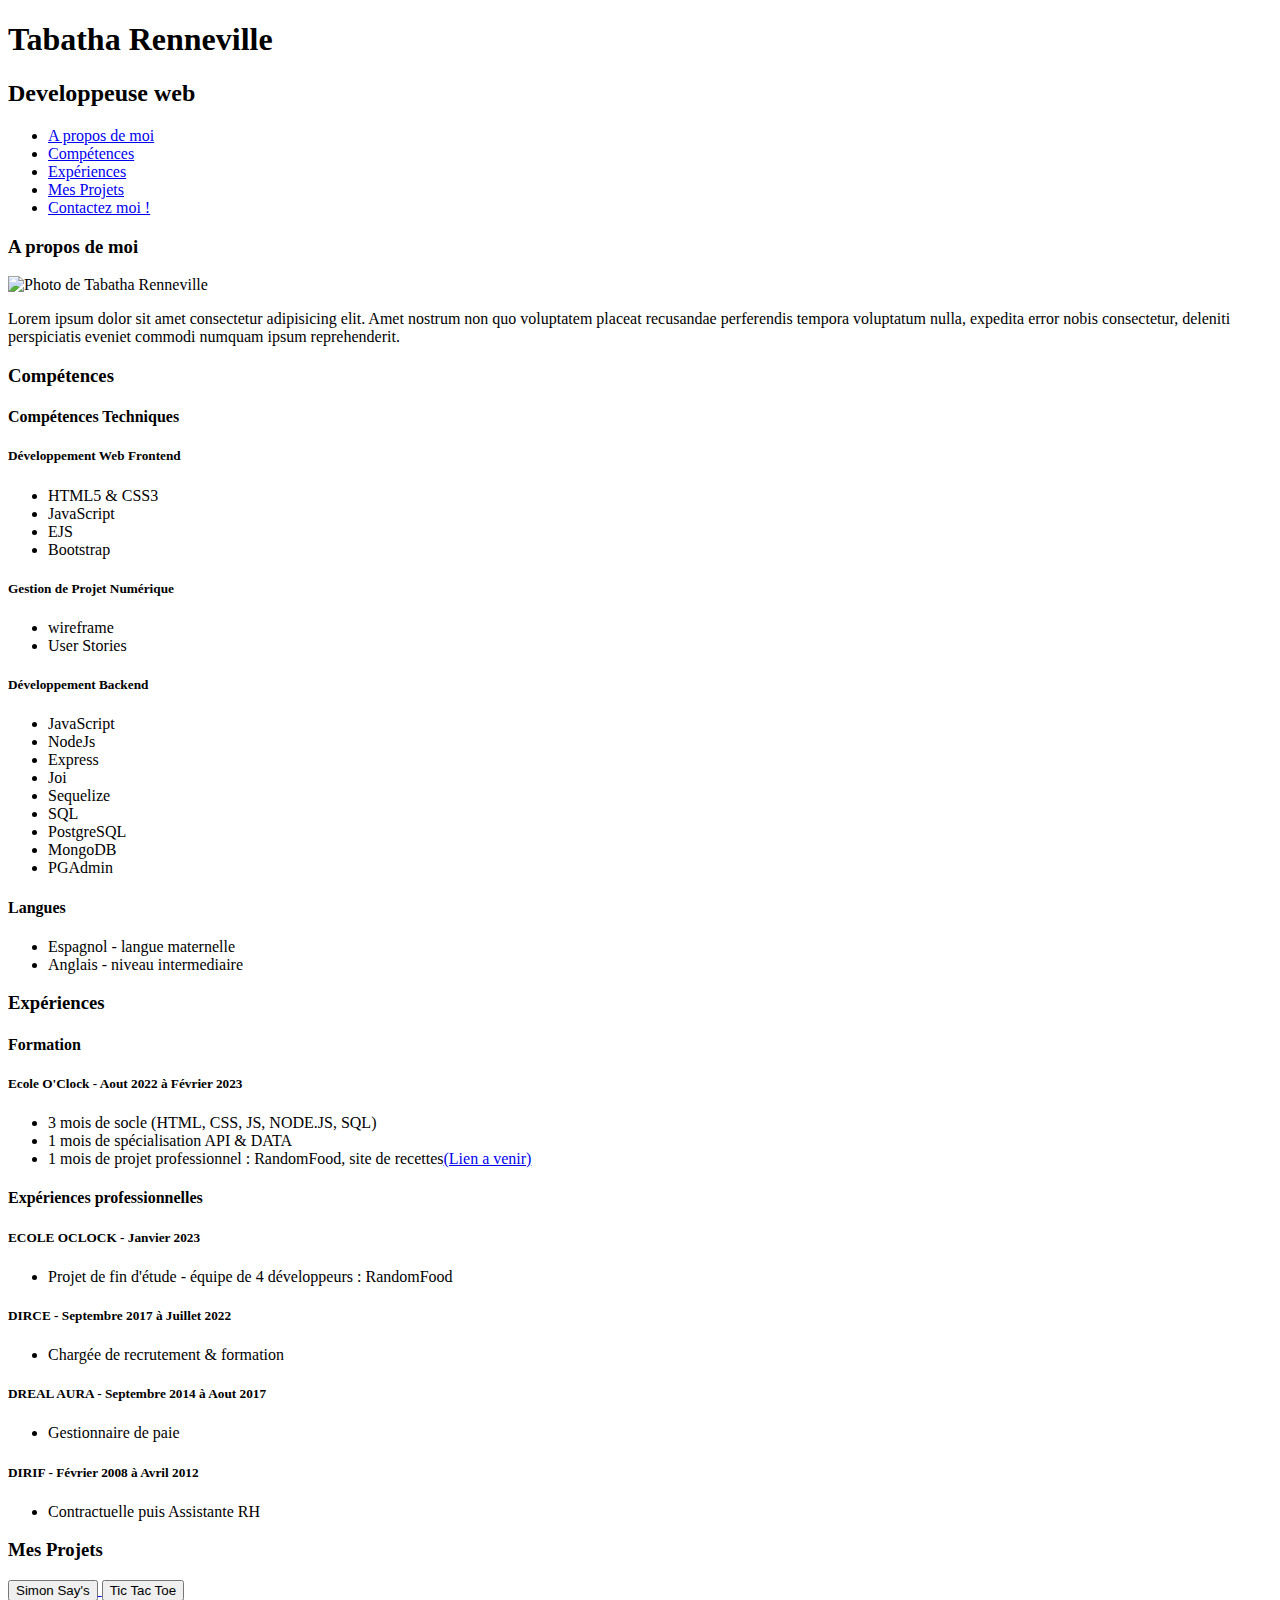
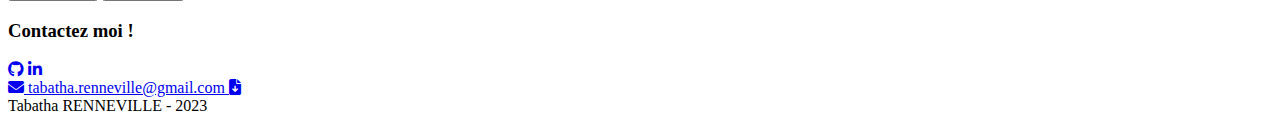
==== index.html @ 9746583f "html" ====
<!DOCTYPE html>
<html lang="fr">
<head>
    <meta charset="UTF-8">
    <meta http-equiv="X-UA-Compatible" content="IE=edge">
    <meta name="viewport" content="width=device-width, initial-scale=1.0">
    <link rel="stylesheet" href="./assets/CSS/reset.css">
    <link rel="stylesheet" href="./assets/CSS/style.css">
    <link rel="stylesheet" href="https://cdnjs.cloudflare.com/ajax/libs/font-awesome/6.2.1/css/all.min.css">

    <title>Tabatha Renneville</title>
</head>

<body>

    <header class="header">
        <div class="header_title">
            <h1> Tabatha Renneville</h1>
            <h2>Developpeuse web </h2>
        </div>  

        <nav class="nav">
            <ul class="nav_menu">
                <li>
                    <a href="#about_me">A propos de moi</a>
                </li>
                <li>
                    <a href="#skills">Compétences</a>
                </li>
                <li>
                  <a href="#xp">Expériences</a>
                </li>
                <li>
                    <a href="#project">Mes Projets</a>
                </li>
                
                <li>
                    <a href="#contact">Contactez moi !</a>
                </li>
            </ul>
        </nav>
    </header>

    <section class="about_me">

        <h3 class="section_title">A propos de moi</h3>

        <div class="about_me-details">
            <img src="./assets/img/IMG_20220808_101646.jpg" alt="Photo de Tabatha Renneville">
        
            <div class="about_me-text">
                <p>Lorem ipsum dolor sit amet consectetur adipisicing elit. Amet nostrum non quo voluptatem placeat recusandae perferendis tempora voluptatum nulla, expedita error nobis consectetur, deleniti perspiciatis eveniet commodi numquam ipsum reprehenderit.</p>
            </div>
        </div>
    </section>
    
    <section class="skills">

        <h3 class="section_title" id="skills">Compétences</h3>

        <div class="skills_div">

            <div class="skills_stack card">

                <h4 class="skill_stack card_title">Compétences Techniques</h4>
                <h5 class="skills_stack-title">Développement Web Frontend</h5> 
                <ul class="skills_stack list">
                    <li>HTML5 & CSS3</li>
                    <li>JavaScript</li>
                    <li>EJS</li>
                    <li>Bootstrap</li>
                </ul>
                <h5 class="skills_stack-title">Gestion de Projet Numérique</h5>
                <ul class="skills_stack list">
                    <li>wireframe</li>
                    <li>User Stories</li>
                </ul>
                <h5 class="skills_stack-title">Développement Backend</h5>
                <ul class="skills_stack list">                 
                    <li>JavaScript</li>
                    <li>NodeJs</li>
                    <li>Express</li>
                    <li>Joi</li> 
                    <li>Sequelize</li>
                    <li>SQL</li>
                    <li>PostgreSQL</li> 
                    <li>MongoDB</li>
                    <li>PGAdmin</li>
                </ul>

            </div>

            <div class="skills_language">
                
                <h4 class="skills_language card_title">Langues</h4>
                <ul class="skills_language list">
                    <li>Espagnol - langue maternelle </li>
                    <li>Anglais - niveau intermediaire</li>
                </ul>

            </div>

        </div>

    </section>

    <section class="xp">
        
        <h3 class="section_title" id="xp">Expériences</h3>

        <div class="xp_details">

            <div class="xp_formation card">

                <h4 class="xp_title card_title"> Formation </h4>
                
                <h5 class="xp_formation-title"> Ecole O'Clock - Aout 2022 à Février 2023</h5>
                
                <ul class=" list">
                    <li>3 mois de socle (HTML, CSS, JS, NODE.JS, SQL)</li>
                    <li>1 mois de spécialisation API & DATA</li>
                    <li>1 mois de projet professionnel : RandomFood, site de recettes<a href="#">(Lien a venir)</a></li>
                </ul>
                
            </div>
            
            <div class="xp_xp card">

                <h4 class="xp_title card_title"> Expériences professionnelles </h4>

                <h5 class="xp_xp-title">ECOLE OCLOCK - Janvier 2023 </h5>
                <ul class=" list">
                    <li> Projet de fin d'étude - équipe de 4 développeurs : RandomFood</li>
                </ul> 

                    <h5 class="xp_xp-title">DIRCE - Septembre 2017 à Juillet 2022</h5>
                <ul class=" list">
                    <li>Chargée de recrutement & formation</li>
                </ul>

                    <h5 class="xp_xp-title">DREAL AURA - Septembre 2014 à Aout 2017</h5>
                <ul class=" list">
                    <li>Gestionnaire de paie</li>
                </ul>

                    <h5 class="xp_xp-title">DIRIF - Février 2008 à Avril 2012</h5>
                <ul class=" list">
                    <li>Contractuelle puis Assistante RH</li>
                </ul>   

            </div>

        </div>

    </section>

    <section class="project">

        <h3 class="section_title" id="project">Mes Projets</h3>

        <div class="project_links">
            <a href="/games/SimonSays/SimonSays.html"> 
            <button>Simon Say's </button>  
            </a>        
            <a href="/games/tic_tac_toe/tic_tac_toe.html">
                <button>Tic Tac Toe</button>  
            </a>
        </div>

    </section>

    <section class="contact">
        <h3 class="section_title" id="contact"> Contactez moi !</h3>
        <div class="contact_div">
          
            <div class="social_media">
                <a href="https://github.com/TabathaRenneville"><i class="fab fa-github"> </i></a> 
                <a href="http://www.linkedin.com/in/TabathaRenneville"><i class="fab fa-linkedin-in"></i> </a>
            </div>

            <div class="information">
                <a href="mailto:tabatha.renneville@gmail.com"> <i class="fa-solid fa-envelope"> </i> <span> tabatha.renneville@gmail.com</span> </a>
               
                <a href="./assets/img/CV_TabathaRenneville.pdf"download><i class="fa-solid fa-file-arrow-down"></i> </a>
            </div>

        </div>

    </section>

    <footer class="footer"> Tabatha RENNEVILLE - 2023 </footer>

    

</body>
</html>
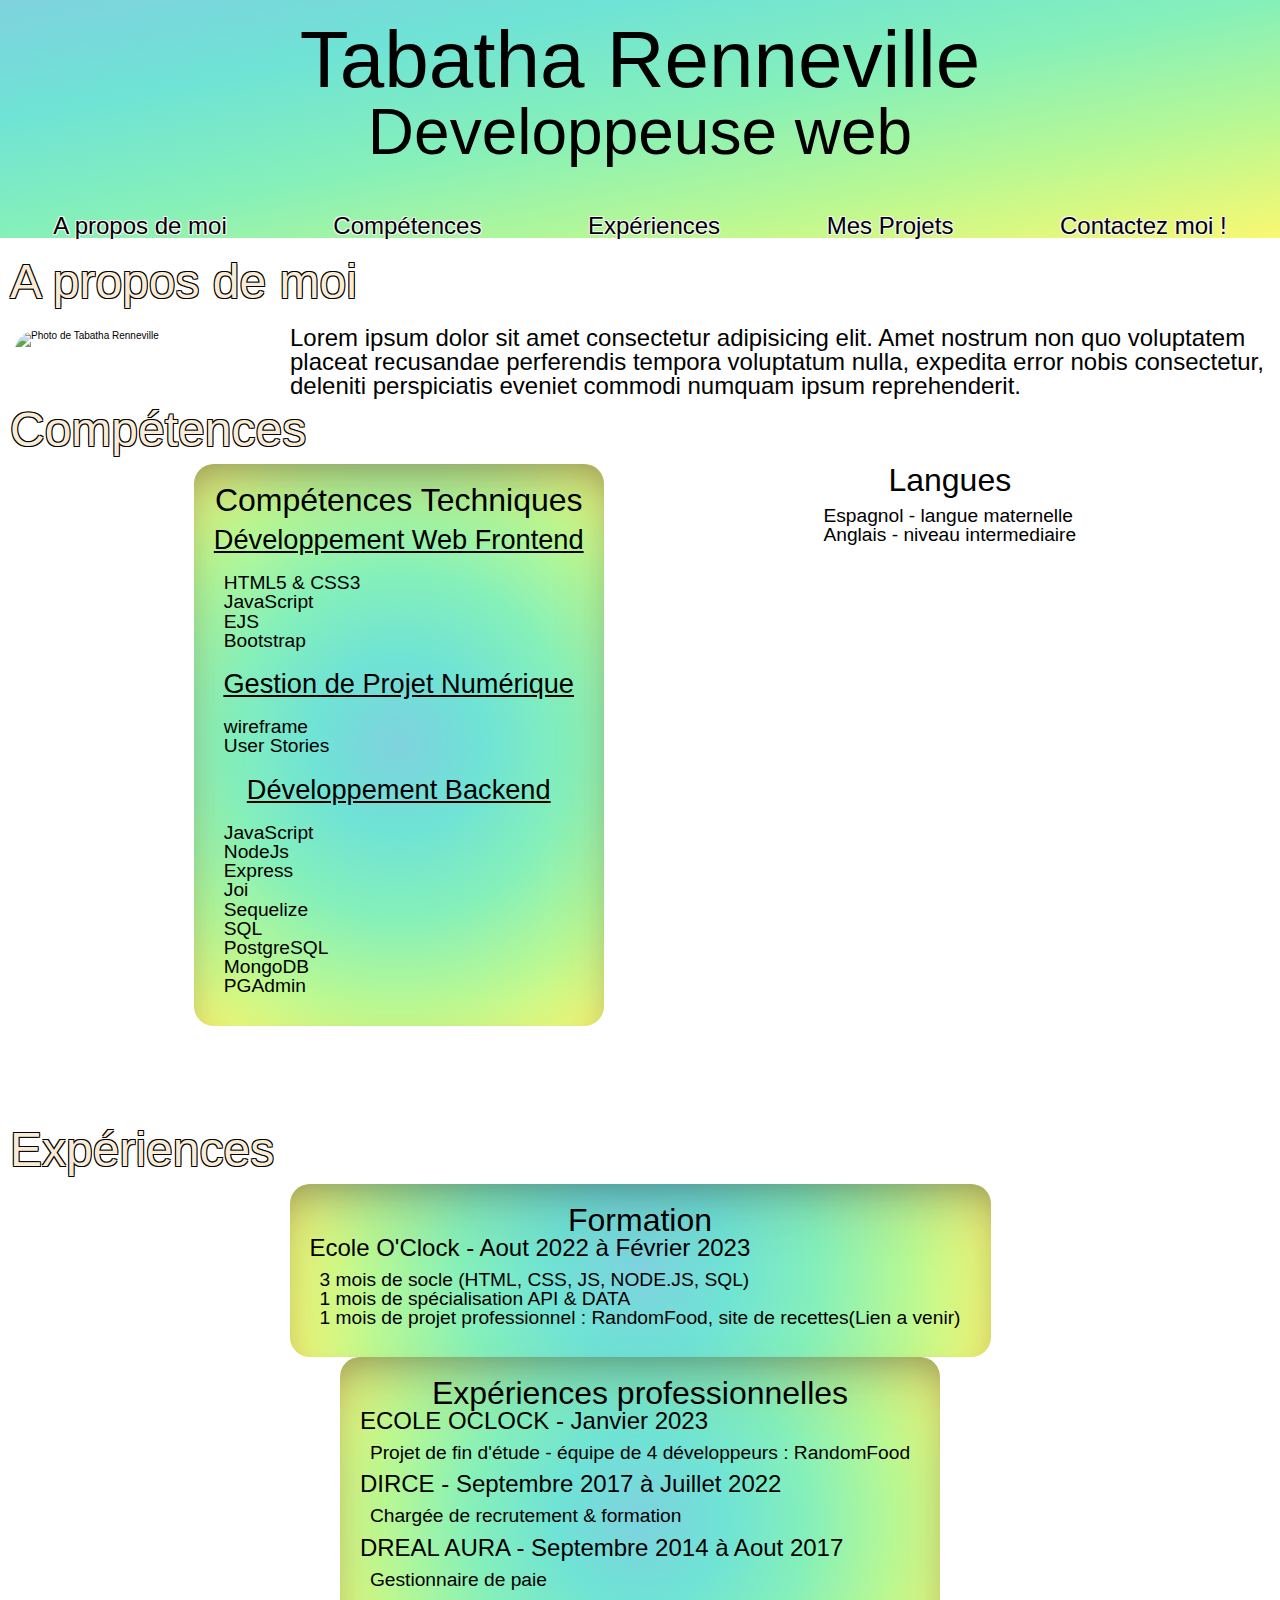
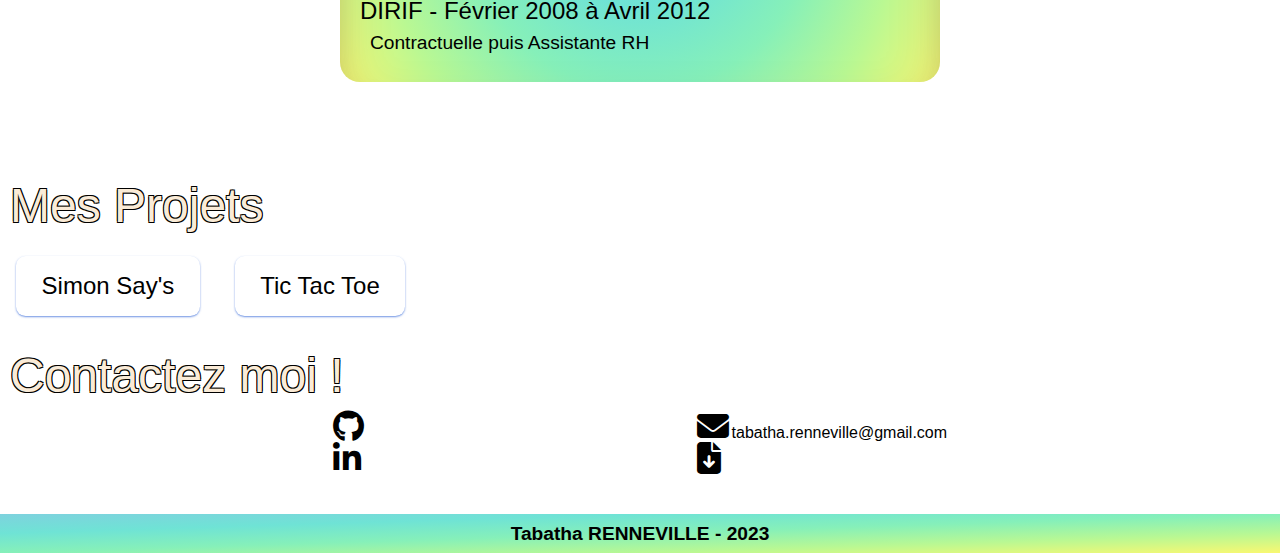
==== commit 8b284b72: "ajout projets" ====
--- a/index.html
+++ b/index.html
@@ -190,7 +190,5 @@
 
     <footer class="footer"> Tabatha RENNEVILLE - 2023 </footer>
 
-    
-
 </body>
 </html>--- a/assets/CSS/style.css
+++ b/assets/CSS/style.css
@@ -0,0 +1,195 @@
+body{
+    font-size: 62.5%;
+    font-family: Verdana, Geneva, Tahoma, sans-serif;
+}
+
+header {
+    background-image: linear-gradient(to right bottom, #7ed2de, #6fe3d5, #86f0b9, #b9f893, #f9f871);
+    width: 100%;
+    height: 50%;
+}
+
+a{
+    text-decoration: none;
+    color:  inherit;
+}
+
+.header_title{
+    flex-direction: column;
+    justify-content: center;
+    display: flex;
+    padding: 20px 0;
+    text-align: center;
+    color: black;
+    
+}
+
+.header_title h1 {
+    font-size: 5rem;
+}
+
+.header_title h2 {
+    font-size: 4rem;
+}
+
+.nav{
+    padding-top: 30px;
+}
+
+.nav_menu{
+    justify-content: space-around;
+    display: flex;
+    font-size: 1.5rem;
+    color: black;
+    text-shadow: whitesmoke 1px 1px, whitesmoke -1px 1px, whitesmoke -1px -1px, whitesmoke 1px -1px;
+}
+
+section {
+    flex-direction: column;
+    display: flex;
+    padding-top: 10px;
+}
+
+.section_title{
+    color: antiquewhite;
+    text-shadow: #000000 1px 1px, #000000 -1px 1px, #000000 -1px -1px, #000000 1px -1px;
+    font-size: 3rem;
+    padding: 10px;
+}
+
+.skills_div{
+    gap: 1rem;
+    flex-wrap: wrap;
+    justify-content: space-evenly;
+    display: flex;
+    margin-bottom: 80px;
+}
+
+.card{
+    box-shadow:rgba(50, 50, 93, 0.25) 0px 30px 60px -12px inset, rgba(0, 0, 0, 0.3) 0px 18px 36px -18px inset;
+    border-radius: 20px;
+    padding: 20px;
+    background-image: radial-gradient(circle, #7ed2de, #6fe3d5, #86f0b9, #b9f893, #f9f871);    
+}
+
+.card_title{
+    font-size: 2rem;
+    text-align: center;
+}
+
+.skills_stack-title{
+    font-size: 1.7rem;
+    padding: 10px 0;
+    text-align: center;
+    text-decoration-line: underline;
+}
+
+.list{
+    border-radius: 0 0 20px 20px;
+    height: fit-content;
+    padding: 10px;
+    background-color: var(--color-cloud-grey);
+    font-size: 1.2rem;
+}
+
+.xp_details{
+    flex-wrap: wrap;
+    justify-content: space-evenly;
+    display: flex;
+    margin-bottom: 80px;
+}
+
+.xp h5{
+    font-size: 1.5rem;
+}
+
+.project_links button{
+        background-color: #fff;
+        border: 0 solid #adcdf8;
+        border-radius: 0.6rem;
+        box-sizing: border-box;
+        cursor: pointer;
+        font-size: 1.5rem;
+        padding: 1rem 1.6rem;
+        text-align: center;
+        transition: all .1s cubic-bezier(.4, 0, .2, 1);
+        box-shadow: 0px 1px 2px rgba(53, 105, 216, 0.719);
+        margin: 1rem;
+    
+    }
+    
+.project_links button:hover {
+        background-color: #7ed2de;
+        color: #f9f871;
+}
+
+.about_me{
+    flex-direction: column;
+    display: flex;
+}
+.about_me-details{
+    display: flex;
+    flex-direction: row;
+}
+
+.about_me img{
+    border-radius: 100px 100px / 100px 100px;
+    width: 10%;
+    min-width: 250px; 
+    padding: 15px;   
+}
+
+.about_me-text{
+    font-size: 1.5rem;
+    height: 50px;
+    margin: 10px;
+}
+
+.contact{
+    padding-bottom: 40px;
+}
+
+.contact_title{
+    font-size: 2rem;
+    text-align: center;
+    padding: 10px;
+
+}
+
+.contact_div{
+    justify-content: space-evenly;
+    display: flex;
+    align-items: center;
+}
+
+.contact i {
+    font-size: 2rem;
+    cursor: pointer;
+    color: black;
+}
+
+.contact span {
+    font-size: 1rem;
+}
+
+.social_media{
+    justify-content: space-evenly;
+    display: flex;
+    flex-direction: column;
+
+}
+
+.information{
+    justify-content: space-evenly;
+    display: flex;
+    flex-direction: column;
+}
+
+.footer {
+    padding: 10px 0;
+    background-image: linear-gradient(to right bottom, #7ed2de, #6fe3d5, #86f0b9, #b9f893, #f9f871);
+    font-size: 1.2rem;
+    font-weight: 600;
+    text-align: center;
+}
+
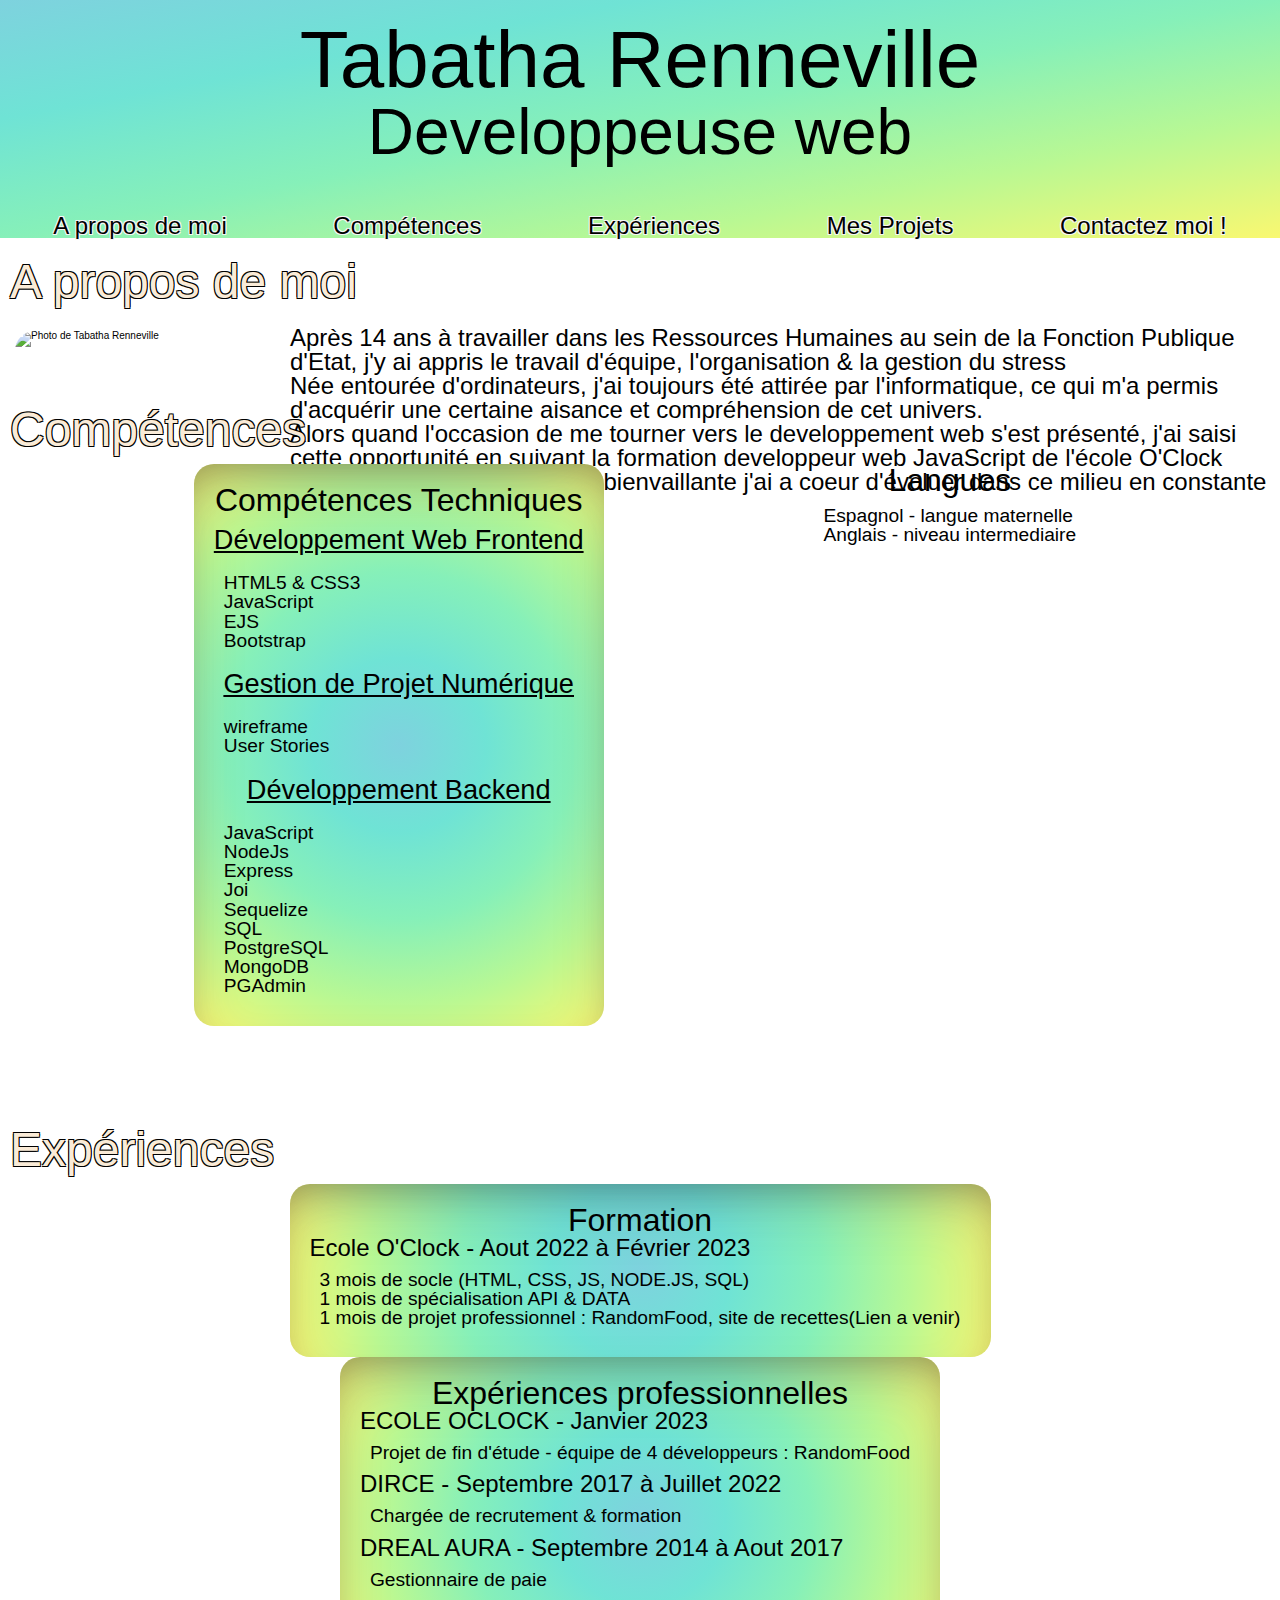
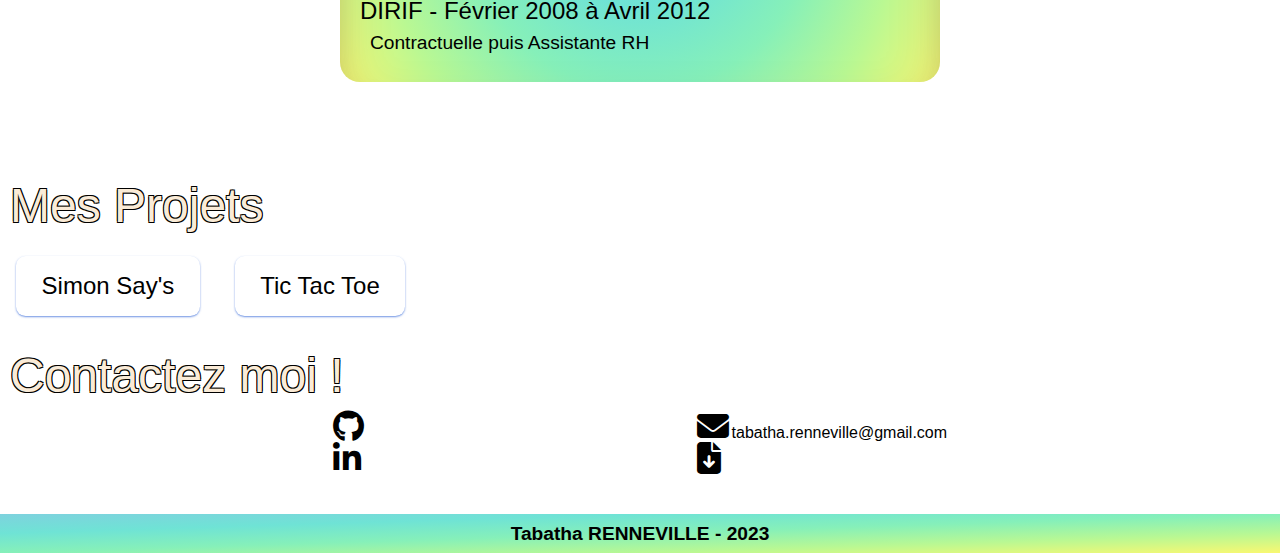
==== commit e616e134: "about me" ====
--- a/index.html
+++ b/index.html
@@ -49,7 +49,10 @@
             <img src="./assets/img/IMG_20220808_101646.jpg" alt="Photo de Tabatha Renneville">
         
             <div class="about_me-text">
-                <p>Lorem ipsum dolor sit amet consectetur adipisicing elit. Amet nostrum non quo voluptatem placeat recusandae perferendis tempora voluptatum nulla, expedita error nobis consectetur, deleniti perspiciatis eveniet commodi numquam ipsum reprehenderit.</p>
+                <p>Après 14 ans à travailler dans les Ressources Humaines au sein de la Fonction Publique d'Etat, j'y ai appris le travail d'équipe, l'organisation & la gestion du stress </p>
+                <p> Née entourée d'ordinateurs, j'ai toujours été attirée par l'informatique, ce qui m'a permis d'acquérir une certaine aisance et compréhension de cet univers.</p>
+                <p>Alors quand l'occasion de me tourner vers le developpement web s'est présenté, j'ai saisi cette opportunité en suivant la formation developpeur web JavaScript de l'école O'Clock</p>
+                <p>Dynamique, enthousiasthe & bienvaillante j'ai a coeur d'évoluer dans ce milieu en constante évolution.</p>
             </div>
         </div>
     </section>
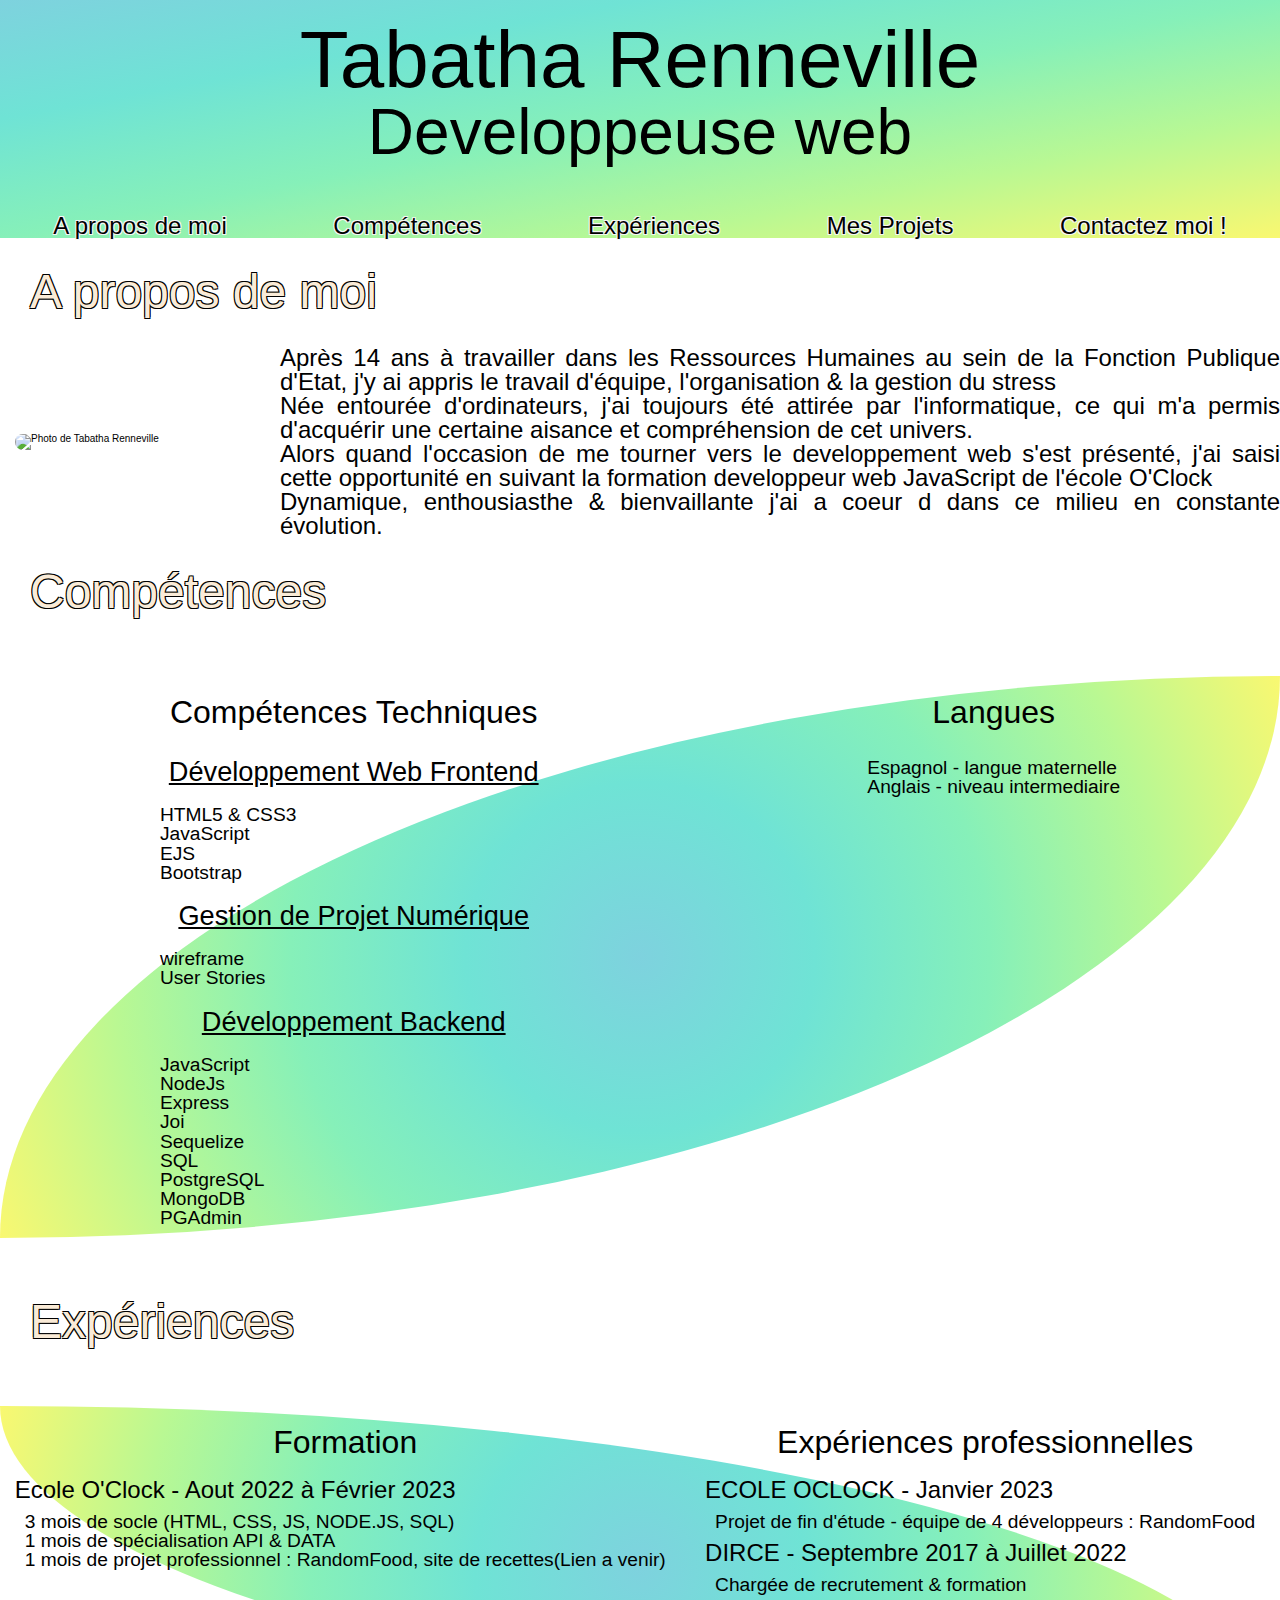
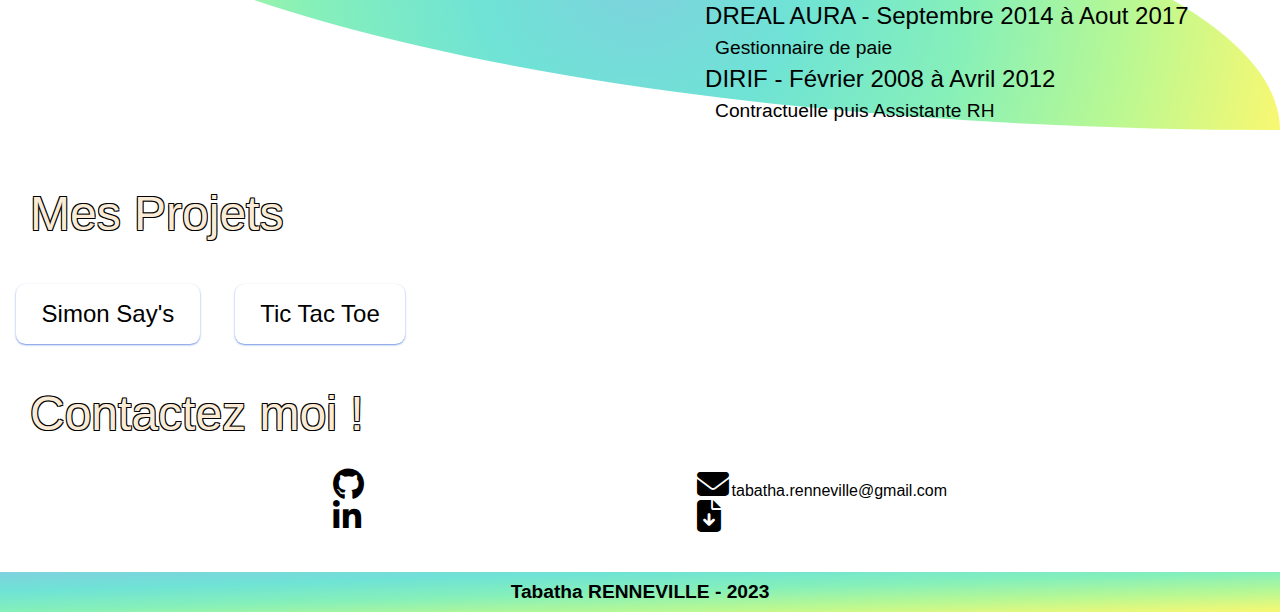
==== commit 58332233: "modif background" ====
--- a/index.html
+++ b/index.html
@@ -52,7 +52,7 @@
                 <p>Après 14 ans à travailler dans les Ressources Humaines au sein de la Fonction Publique d'Etat, j'y ai appris le travail d'équipe, l'organisation & la gestion du stress </p>
                 <p> Née entourée d'ordinateurs, j'ai toujours été attirée par l'informatique, ce qui m'a permis d'acquérir une certaine aisance et compréhension de cet univers.</p>
                 <p>Alors quand l'occasion de me tourner vers le developpement web s'est présenté, j'ai saisi cette opportunité en suivant la formation developpeur web JavaScript de l'école O'Clock</p>
-                <p>Dynamique, enthousiasthe & bienvaillante j'ai a coeur d'évoluer dans ce milieu en constante évolution.</p>
+                <p>Dynamique, enthousiasthe & bienvaillante j'ai a coeur d dans ce milieu en constante évolution.</p>
             </div>
         </div>
     </section>
@@ -63,7 +63,7 @@
 
         <div class="skills_div">
 
-            <div class="skills_stack card">
+            <div class="skills_stack">
 
                 <h4 class="skill_stack card_title">Compétences Techniques</h4>
                 <h5 class="skills_stack-title">Développement Web Frontend</h5> 
@@ -113,7 +113,7 @@
 
         <div class="xp_details">
 
-            <div class="xp_formation card">
+            <div class="xp_formation">
 
                 <h4 class="xp_title card_title"> Formation </h4>
                 
@@ -127,7 +127,7 @@
                 
             </div>
             
-            <div class="xp_xp card">
+            <div class="xp_xp">
 
                 <h4 class="xp_title card_title"> Expériences professionnelles </h4>
 
--- a/assets/CSS/style.css
+++ b/assets/CSS/style.css
@@ -47,35 +47,33 @@
 section {
     flex-direction: column;
     display: flex;
-    padding-top: 10px;
 }
 
 .section_title{
     color: antiquewhite;
     text-shadow: #000000 1px 1px, #000000 -1px 1px, #000000 -1px -1px, #000000 1px -1px;
     font-size: 3rem;
-    padding: 10px;
+    padding: 30px;
+    
 }
 
 .skills_div{
-    gap: 1rem;
+    margin: 30px 0; 
     flex-wrap: wrap;
-    justify-content: space-evenly;
+    justify-content: space-around;
     display: flex;
-    margin-bottom: 80px;
-}
-
-.card{
-    box-shadow:rgba(50, 50, 93, 0.25) 0px 30px 60px -12px inset, rgba(0, 0, 0, 0.3) 0px 18px 36px -18px inset;
-    border-radius: 20px;
-    padding: 20px;
-    background-image: radial-gradient(circle, #7ed2de, #6fe3d5, #86f0b9, #b9f893, #f9f871);    
+    background-image: radial-gradient(circle, #7ed2de, #6fe3d5, #86f0b9, #b9f893, #f9f871);  
+    border-bottom-right-radius: 100%;
+    border-top-left-radius: 100%;
 }
 
 .card_title{
     font-size: 2rem;
     text-align: center;
+    padding: 20px;
 }
+
+
 
 .skills_stack-title{
     font-size: 1.7rem;
@@ -93,10 +91,14 @@
 }
 
 .xp_details{
+    margin: 30px 0; 
     flex-wrap: wrap;
-    justify-content: space-evenly;
+    justify-content: space-around;
     display: flex;
-    margin-bottom: 80px;
+    background-image: radial-gradient(circle, #7ed2de, #6fe3d5, #86f0b9, #b9f893, #f9f871);  
+    border-bottom-left-radius: 100%;
+    border-top-right-radius: 100%;
+   
 }
 
 .xp h5{
@@ -130,6 +132,7 @@
 .about_me-details{
     display: flex;
     flex-direction: row;
+    align-items: center;
 }
 
 .about_me img{
@@ -141,8 +144,7 @@
 
 .about_me-text{
     font-size: 1.5rem;
-    height: 50px;
-    margin: 10px;
+    text-align: justify;
 }
 
 .contact{
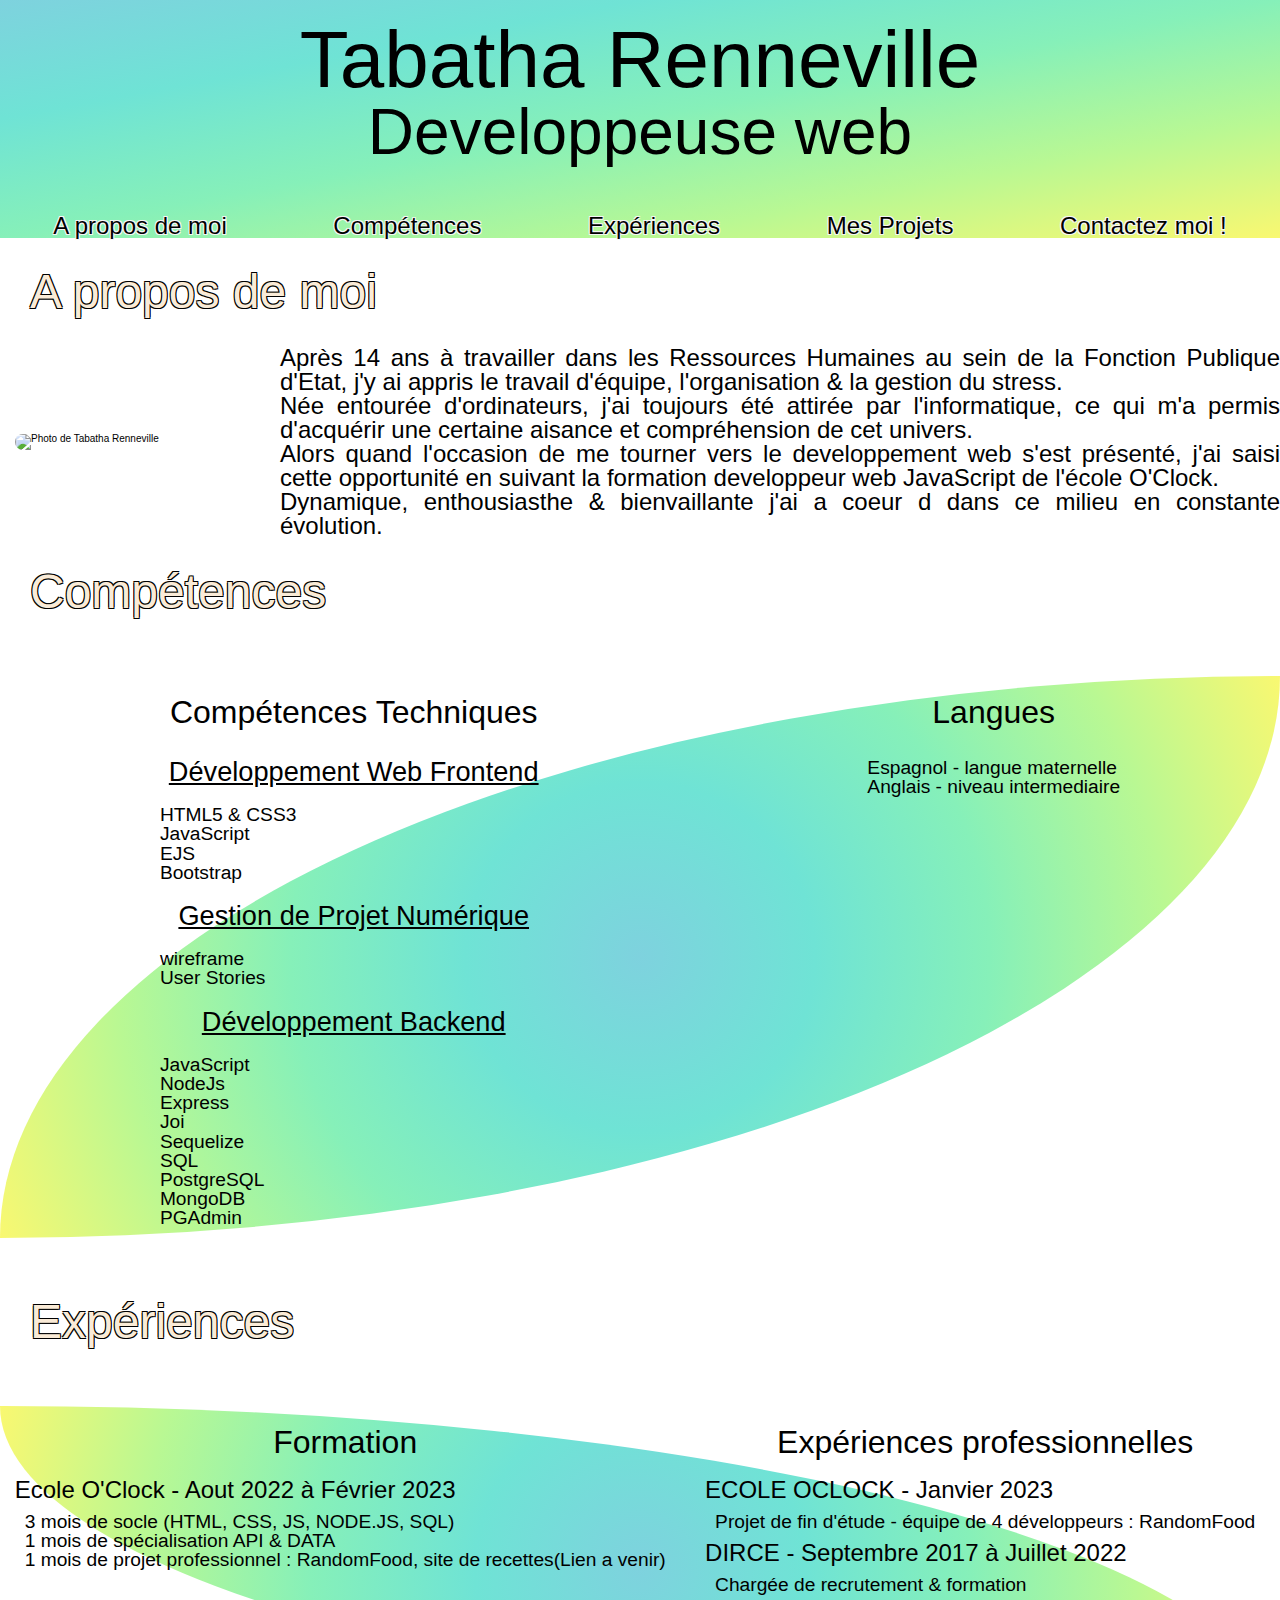
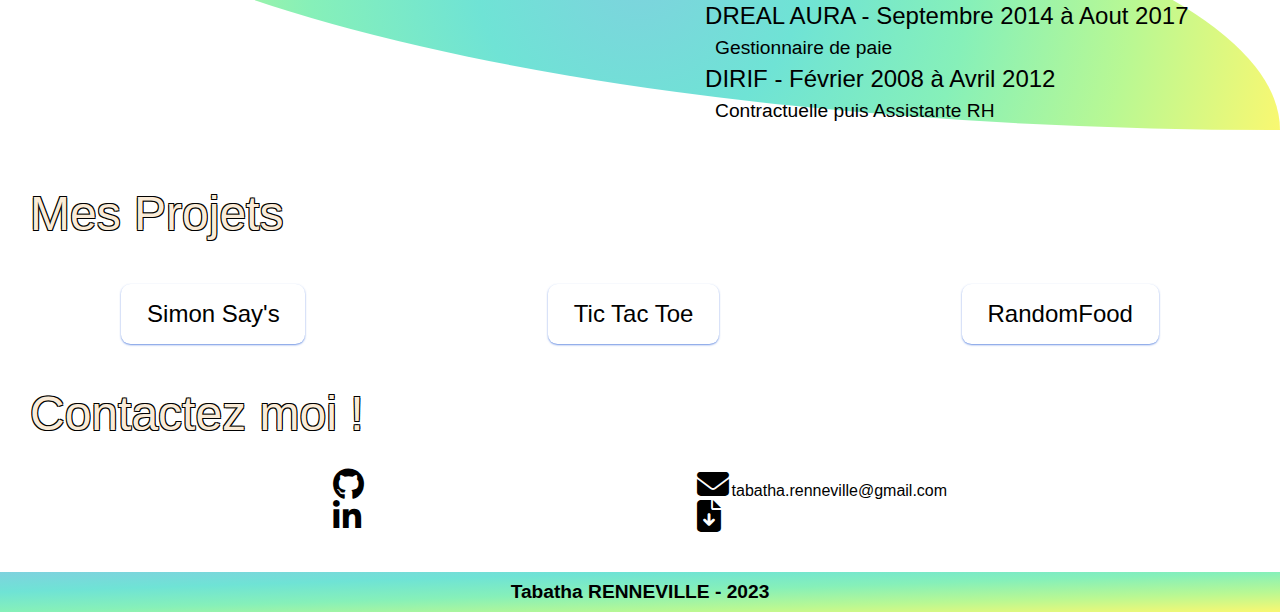
==== commit e606d488: "ajout randomfood error" ====
--- a/index.html
+++ b/index.html
@@ -49,9 +49,9 @@
             <img src="./assets/img/IMG_20220808_101646.jpg" alt="Photo de Tabatha Renneville">
         
             <div class="about_me-text">
-                <p>Après 14 ans à travailler dans les Ressources Humaines au sein de la Fonction Publique d'Etat, j'y ai appris le travail d'équipe, l'organisation & la gestion du stress </p>
+                <p>Après 14 ans à travailler dans les Ressources Humaines au sein de la Fonction Publique d'Etat, j'y ai appris le travail d'équipe, l'organisation & la gestion du stress. </p>
                 <p> Née entourée d'ordinateurs, j'ai toujours été attirée par l'informatique, ce qui m'a permis d'acquérir une certaine aisance et compréhension de cet univers.</p>
-                <p>Alors quand l'occasion de me tourner vers le developpement web s'est présenté, j'ai saisi cette opportunité en suivant la formation developpeur web JavaScript de l'école O'Clock</p>
+                <p>Alors quand l'occasion de me tourner vers le developpement web s'est présenté, j'ai saisi cette opportunité en suivant la formation developpeur web JavaScript de l'école O'Clock.</p>
                 <p>Dynamique, enthousiasthe & bienvaillante j'ai a coeur d dans ce milieu en constante évolution.</p>
             </div>
         </div>
@@ -168,6 +168,9 @@
             <a href="/games/tic_tac_toe/tic_tac_toe.html">
                 <button>Tic Tac Toe</button>  
             </a>
+            <a href="./games/random.html">
+                <button>RandomFood</button>  
+            </a>
         </div>
 
     </section>
--- a/assets/CSS/style.css
+++ b/assets/CSS/style.css
@@ -103,6 +103,11 @@
 
 .xp h5{
     font-size: 1.5rem;
+}
+
+.project_links{
+    display: flex;
+    justify-content: space-around;
 }
 
 .project_links button{
@@ -195,3 +200,5 @@
     text-align: center;
 }
 
+
+/* ====================== MEDIA QUERIES ============================== */
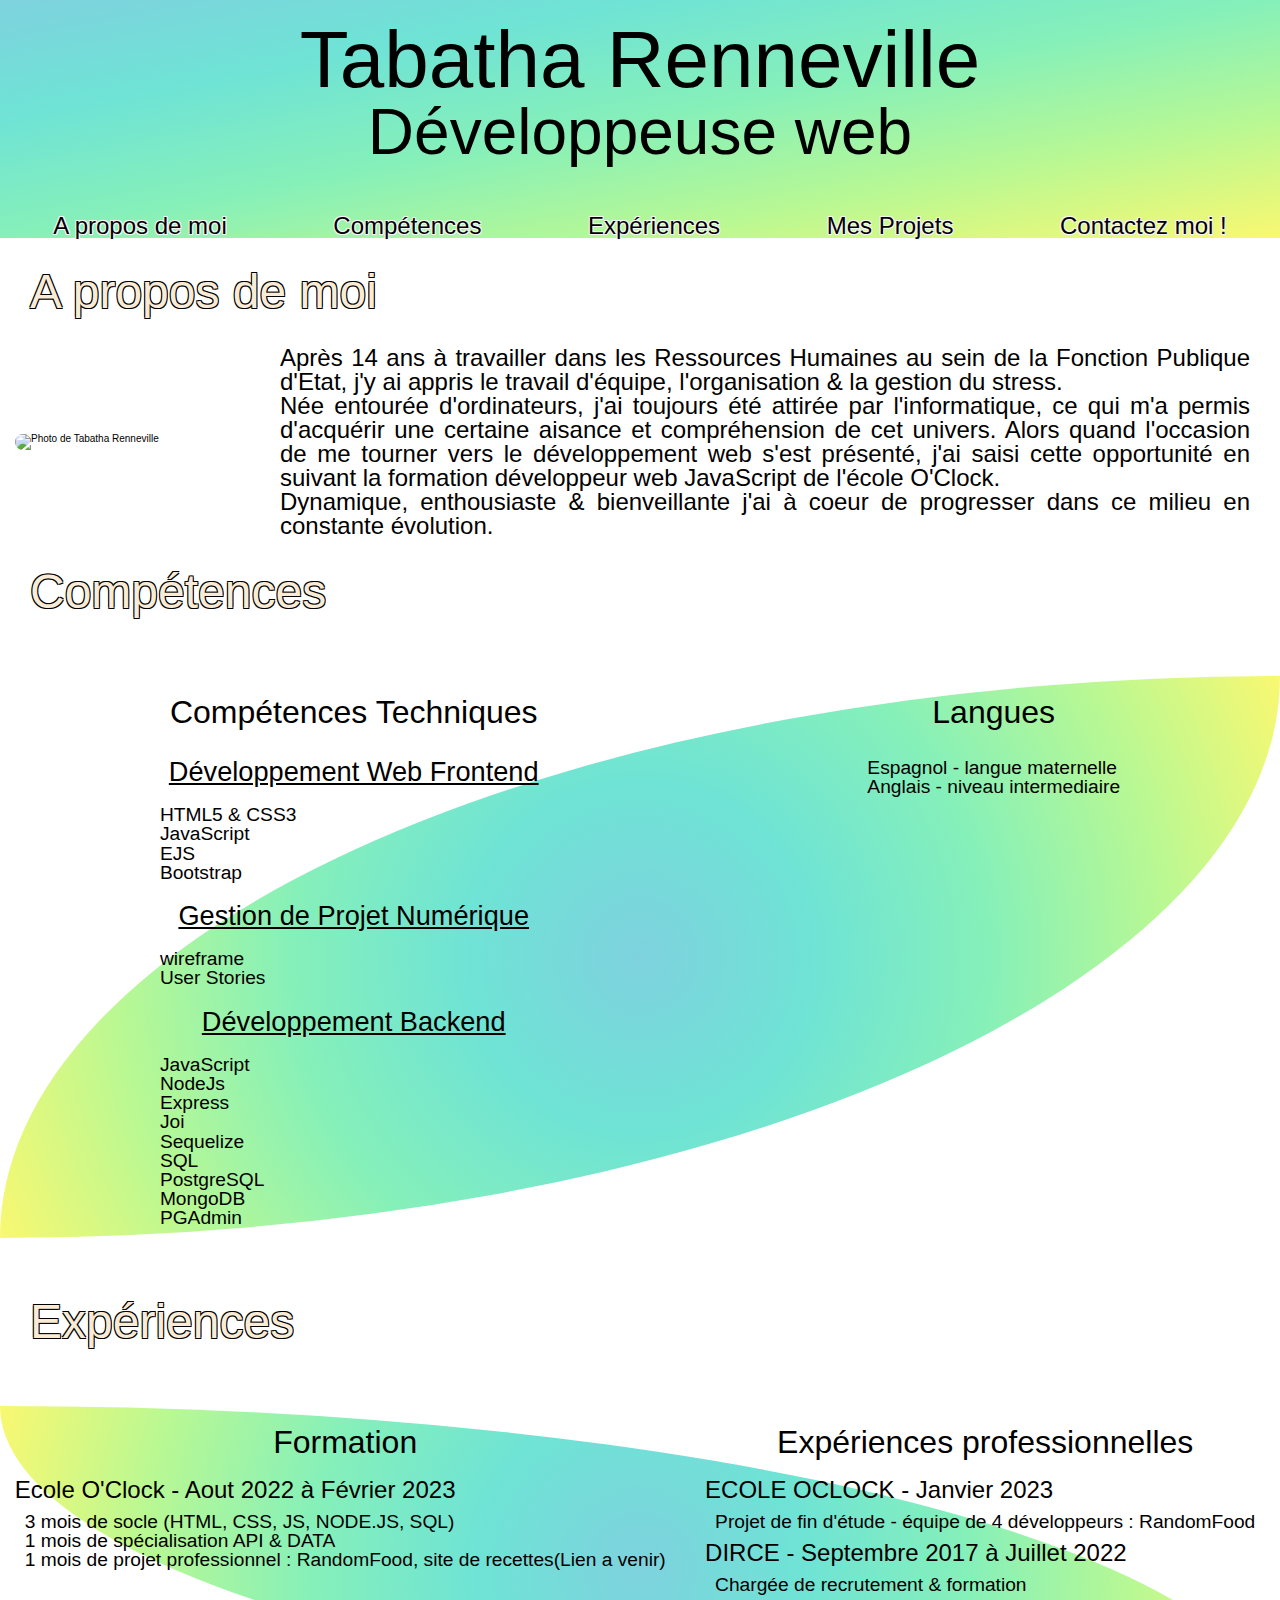
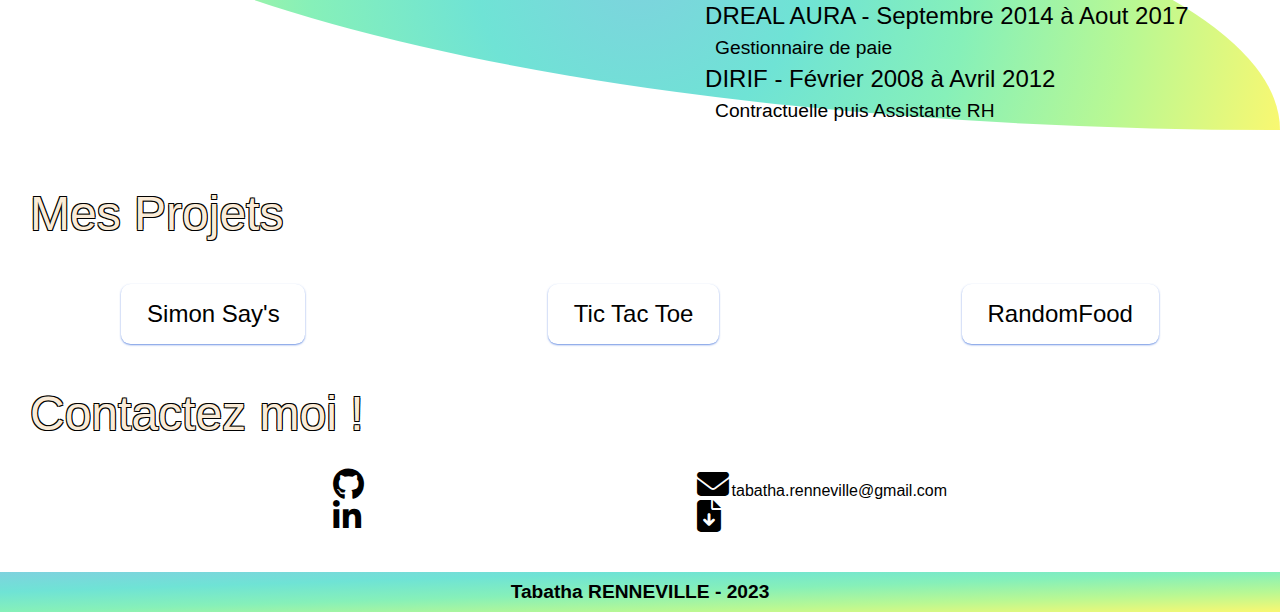
==== commit 203ccddc: "modif cv + css" ====
--- a/index.html
+++ b/index.html
@@ -16,7 +16,7 @@
     <header class="header">
         <div class="header_title">
             <h1> Tabatha Renneville</h1>
-            <h2>Developpeuse web </h2>
+            <h2>Développeuse web </h2>
         </div>  
 
         <nav class="nav">
@@ -50,9 +50,8 @@
         
             <div class="about_me-text">
                 <p>Après 14 ans à travailler dans les Ressources Humaines au sein de la Fonction Publique d'Etat, j'y ai appris le travail d'équipe, l'organisation & la gestion du stress. </p>
-                <p> Née entourée d'ordinateurs, j'ai toujours été attirée par l'informatique, ce qui m'a permis d'acquérir une certaine aisance et compréhension de cet univers.</p>
-                <p>Alors quand l'occasion de me tourner vers le developpement web s'est présenté, j'ai saisi cette opportunité en suivant la formation developpeur web JavaScript de l'école O'Clock.</p>
-                <p>Dynamique, enthousiasthe & bienvaillante j'ai a coeur d dans ce milieu en constante évolution.</p>
+                <p> Née entourée d'ordinateurs, j'ai toujours été attirée par l'informatique, ce qui m'a permis d'acquérir une certaine aisance et compréhension de cet univers. Alors quand l'occasion de me tourner vers le développement web s'est présenté, j'ai saisi cette opportunité en suivant la formation développeur web JavaScript de l'école O'Clock.</p>
+                <p>Dynamique, enthousiaste & bienveillante j'ai à coeur de progresser dans ce milieu en constante évolution.</p>
             </div>
         </div>
     </section>
--- a/assets/CSS/style.css
+++ b/assets/CSS/style.css
@@ -5,7 +5,6 @@
 
 header {
     background-image: linear-gradient(to right bottom, #7ed2de, #6fe3d5, #86f0b9, #b9f893, #f9f871);
-    width: 100%;
     height: 50%;
 }
 
@@ -57,6 +56,30 @@
     
 }
 
+.about_me{
+    flex-direction: column;
+    display: flex;
+}
+
+.about_me-details{
+    display: flex;
+    flex-direction: row;
+    align-items: center;
+}
+
+.about_me img{
+    border-radius: 100px 100px / 100px 100px;
+    width: 10%;
+    min-width: 250px; 
+    padding: 15px;   
+}
+
+.about_me-text{
+    font-size: 1.5rem;
+    text-align: justify;
+    padding-right: 30px;
+}
+
 .skills_div{
     margin: 30px 0; 
     flex-wrap: wrap;
@@ -72,8 +95,6 @@
     text-align: center;
     padding: 20px;
 }
-
-
 
 .skills_stack-title{
     font-size: 1.7rem;
@@ -86,7 +107,6 @@
     border-radius: 0 0 20px 20px;
     height: fit-content;
     padding: 10px;
-    background-color: var(--color-cloud-grey);
     font-size: 1.2rem;
 }
 
@@ -130,28 +150,6 @@
         color: #f9f871;
 }
 
-.about_me{
-    flex-direction: column;
-    display: flex;
-}
-.about_me-details{
-    display: flex;
-    flex-direction: row;
-    align-items: center;
-}
-
-.about_me img{
-    border-radius: 100px 100px / 100px 100px;
-    width: 10%;
-    min-width: 250px; 
-    padding: 15px;   
-}
-
-.about_me-text{
-    font-size: 1.5rem;
-    text-align: justify;
-}
-
 .contact{
     padding-bottom: 40px;
 }
@@ -201,4 +199,47 @@
 }
 
 
-/* ====================== MEDIA QUERIES ============================== */
+/* =========== MEDIA QUERIES =========== */
+@media only screen and (max-width: 450px) {
+
+    .header_title h1, .header_title h2{
+    font-size: 2.5rem;        
+    }
+
+    .nav_menu{
+        display: none;
+    }
+
+    .section_title{
+        font-size: 2rem;
+    }
+
+    .about_me-details{
+        flex-direction: column;
+    }
+    
+    .about_me img{
+        width: 40%;
+        min-width: 0;
+    }
+    
+    .about_me-text{
+        padding: 0 10px;    
+        font-size: 1.2rem;    
+    }
+
+    .list{
+       text-align: center;
+    }
+
+    .xp h5{
+        font-size: 1.2rem;
+        text-align: center;
+        text-decoration: underline;
+    }
+  
+    .project_links button{
+        font-size: 0.8rem;
+        padding: 10px;
+    }
+}